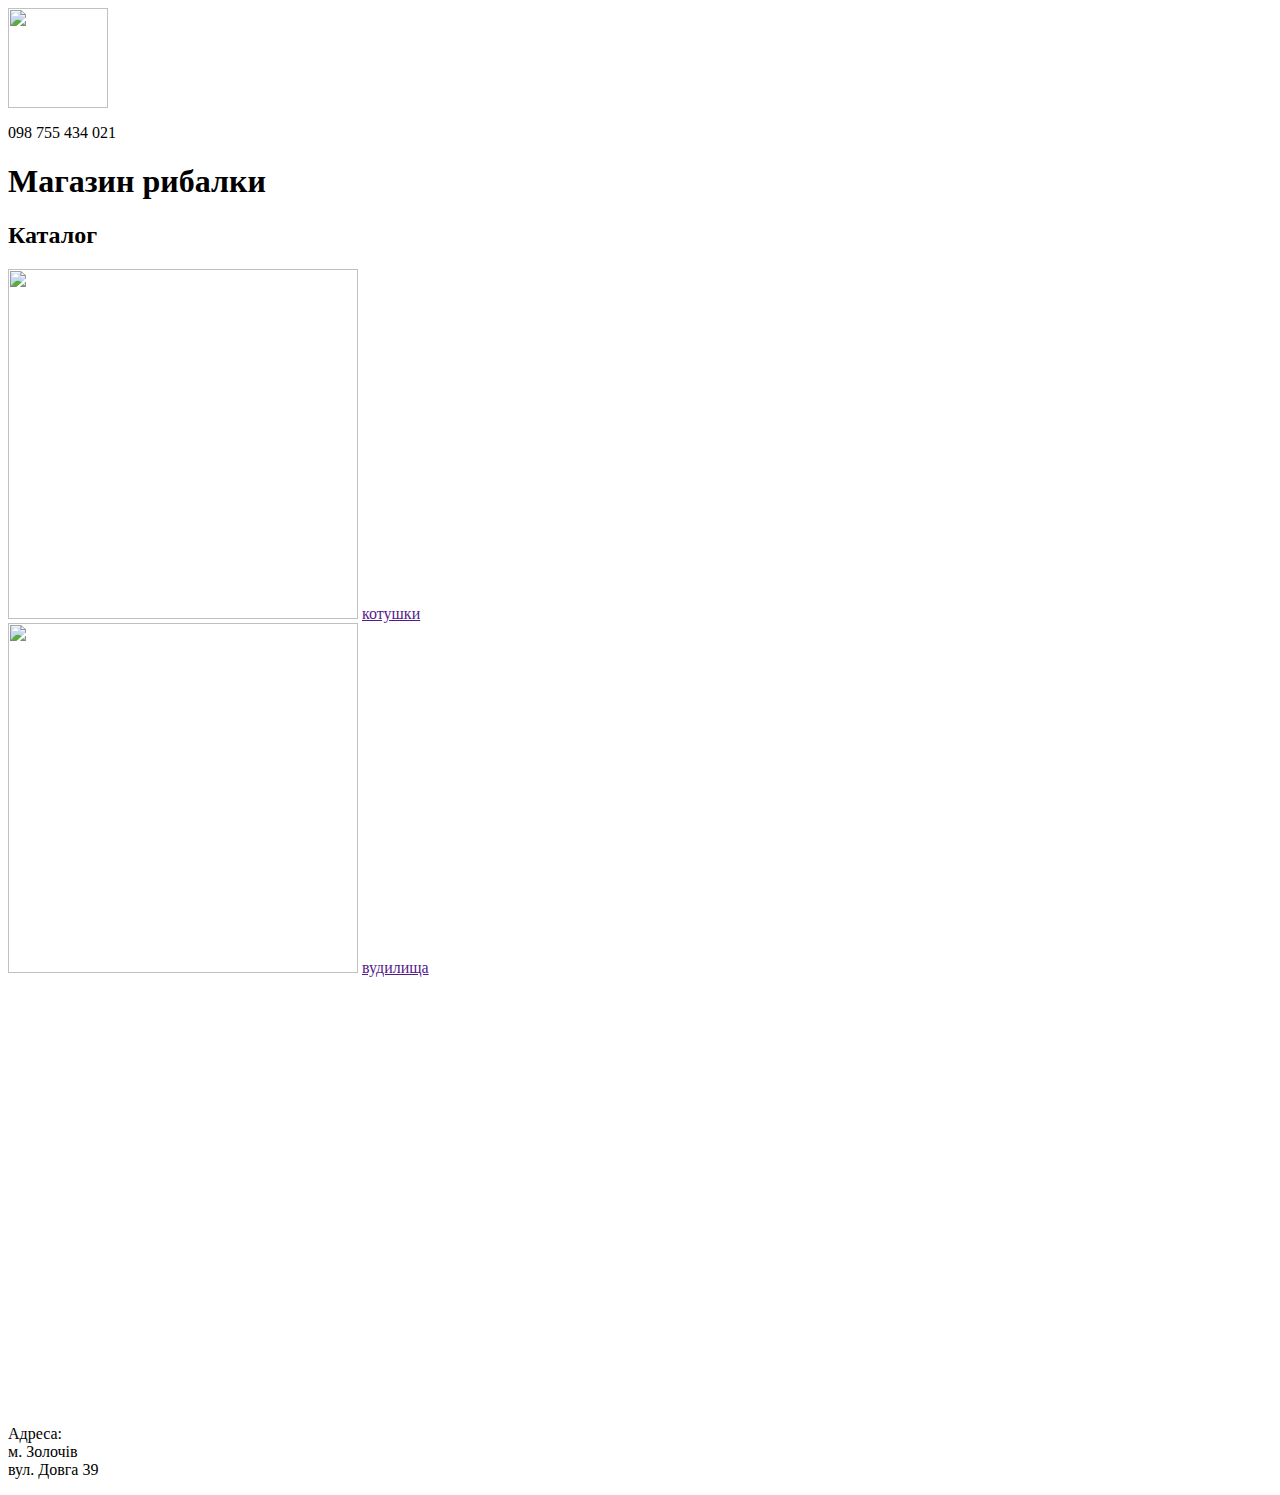
==== index.html @ 849894ee "Create index.html" ====
<html>
<head>
    <title>магазин рибалки</title>
     <link rel="stylesheet" href="style.css">
</head>
    <body>
<header>
    <img src="https://img.freepik.com/premium-vector/fishing-logo_7085-196.jpg" height="100px">
    <div>
    <p>
        098 755 434 021
    </p>
    
    </div>
    <h1>
        Магазин рибалки
    </h1>
</header>
<main>
    <h2>Каталог</h2>
    <section>
   
                <article class="product">
                    <img src="https://img.kwcdn.com/product/1e19d469a22/aa29f5db-427f-4ea1-83d0-da7fe8544655_1500x1500.jpeg?imageView2/2/w/650/q/50/format/webp" height="350px"/>
                    <a href="">котушки</a>
                </article>
             
                <article class="product">
                    <img src="https://images.prom.ua/5748879098_w300_h300_karpovoe-udilische-feima.jpg" height="350px"/>
                    <a href="">вудилища</a>
                </article>
               
    </section>
</main>
<footer>
    <br/>
    <br/>
     <br/>
    <br/>
     <br/>
    <br/>
     <br/>
    <br/>
     <br/>
    <br/>
     <br/>
    <br/>
     <br/>
    <br/>
     <br/>
    <br/>
     <br/>
    <br/>
    <br/>
    <br/>
     <br/>
    <br/>
    <div class="qwertyuiop">
    <br/>
    <p> 
        <br/>
        Адреса: 
        <br/>
        м. Золочів
        <br/>
         вул. Довга 39
         
    </p>
    </div>
    <p>
    </p>
</footer>
    </body>
</html>
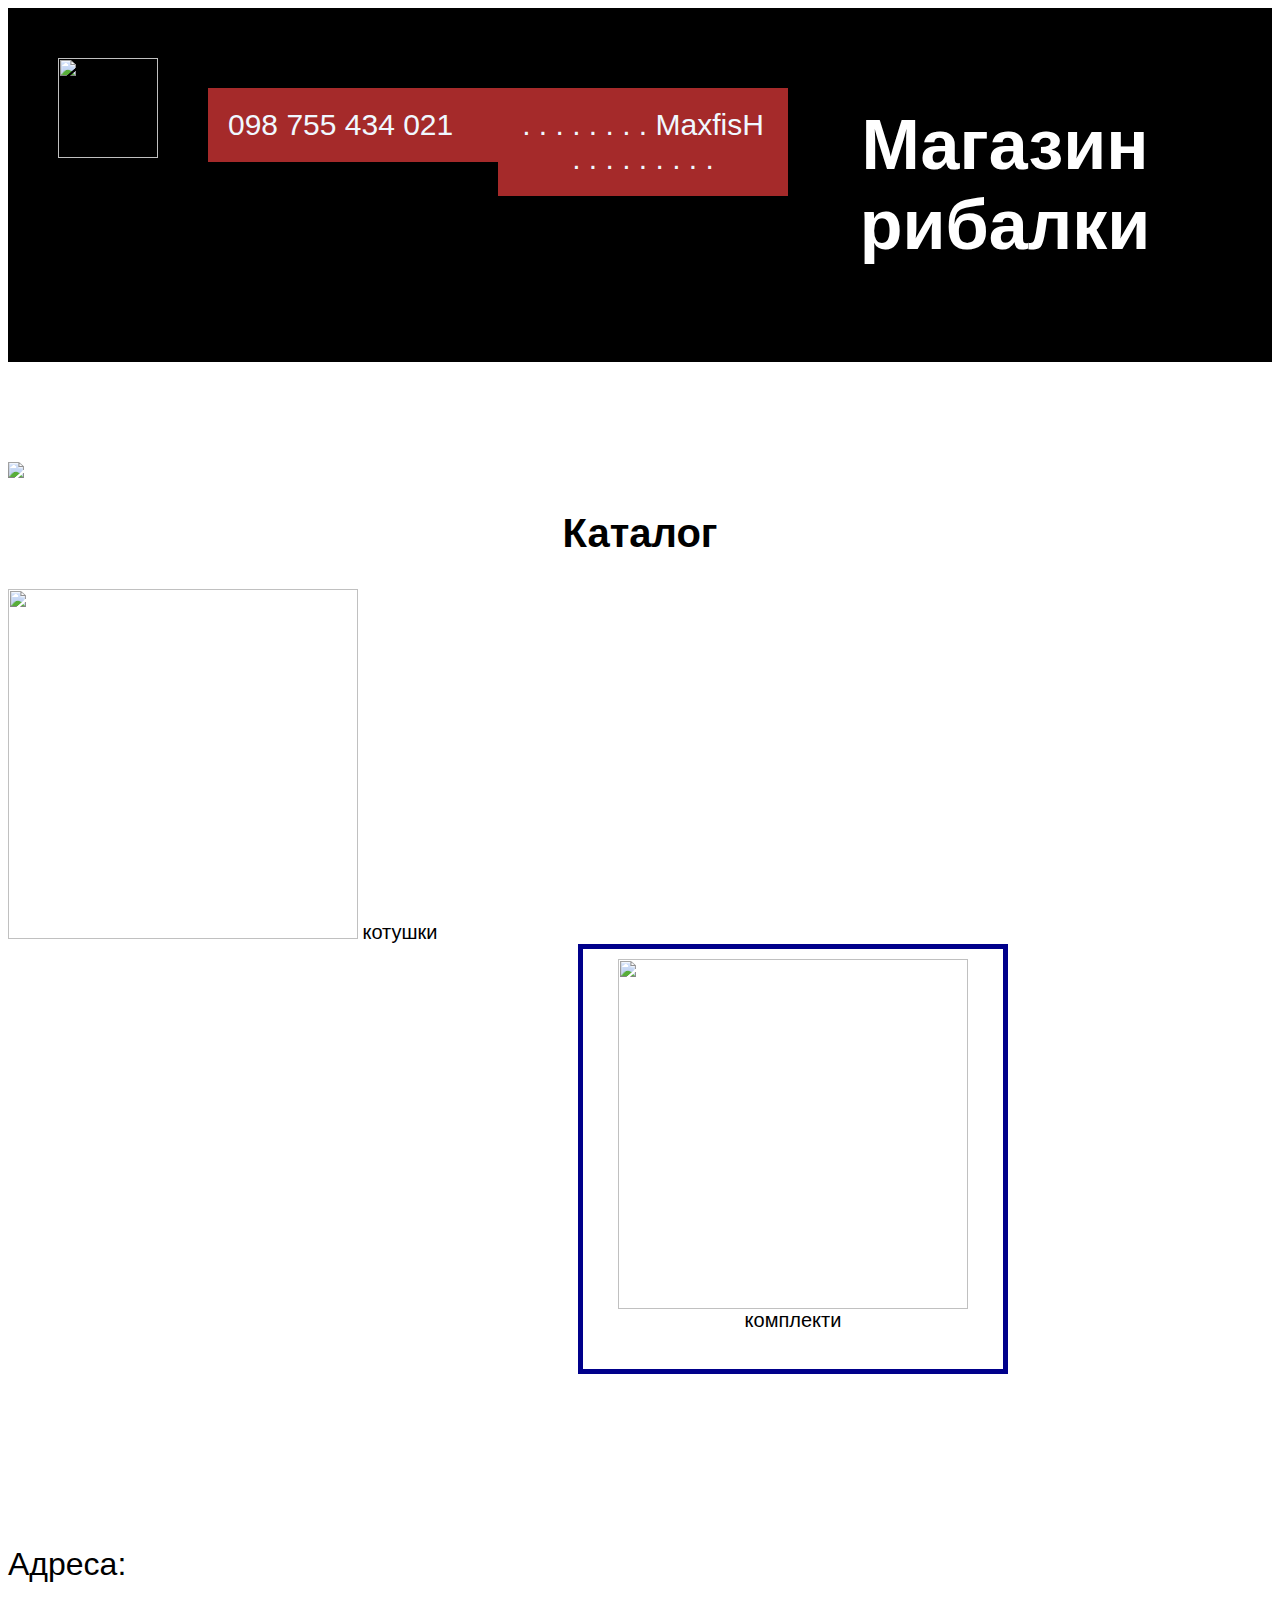
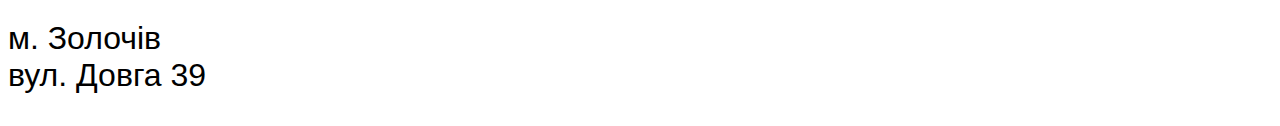
==== commit 770e9aa9: "Update index.html" ====
--- a/index.html
+++ b/index.html
@@ -1,35 +1,39 @@
 <html>
 <head>
-    <title>магазин рибалки</title>
+    <title>MaxfisH</title>
      <link rel="stylesheet" href="style.css">
 </head>
     <body>
 <header>
     <img src="https://img.freepik.com/premium-vector/fishing-logo_7085-196.jpg" height="100px">
     <div>
-    <p>
+    <p class="maxim">
         098 755 434 021
     </p>
     
     </div>
+    <p class="vasya">
+        . . . . . . . . MaxfisH . . . . . . . . . 
+    </p>
     <h1>
-        Магазин рибалки
+         Магазин рибалки
     </h1>
 </header>
 <main>
+    
+     <img class="builder" src="https://www.uvm.edu/~pass/tignor/mussels/images/Yellow_fish.gif">
     <h2>Каталог</h2>
     <section>
    
-                <article class="product">
+                <article class="productg">
                     <img src="https://img.kwcdn.com/product/1e19d469a22/aa29f5db-427f-4ea1-83d0-da7fe8544655_1500x1500.jpeg?imageView2/2/w/650/q/50/format/webp" height="350px"/>
                     <a href="">котушки</a>
                 </article>
              
                 <article class="product">
-                    <img src="https://images.prom.ua/5748879098_w300_h300_karpovoe-udilische-feima.jpg" height="350px"/>
-                    <a href="">вудилища</a>
+                    <img src="https://images.prom.ua/4383050947_w640_h640_4383050947.jpg" height="350px"/>
+                    <a href="">комплекти</a>
                 </article>
-               
     </section>
 </main>
 <footer>
@@ -58,13 +62,16 @@
     <div class="qwertyuiop">
     <br/>
     <p> 
+        <div class="rpg">
         <br/>
         Адреса: 
+        </div>
+        <div class="wer">
         <br/>
         м. Золочів
         <br/>
          вул. Довга 39
-         
+        </div>
     </p>
     </div>
     <p>
--- a/style.css
+++ b/style.css
@@ -0,0 +1,63 @@
+body{
+    font-family: sans-serif;
+    }
+h1{
+    text-align: center;
+    color: white;
+    font-size: 70px;
+}
+
+header p{
+    background-color: brown;
+    color: aliceblue;
+    font-size: 30px;
+    text-align: center;
+    padding: 20px;
+    width: 250px;
+    display: flex;
+    float: left;
+}
+header{
+   background-color: black;
+   padding: 50px;
+   
+}
+.product {
+    width: 400px;
+    text-align: center;
+    padding: 10px;
+    border: 5px solid darkblue;
+    background-color: white;
+    float: right;
+height: 400px;
+}
+a{
+    color: black;
+    text-decoration: none;
+    font-size: 20px;
+}
+main{
+    margin-top: 100px;
+}
+section{
+    width: 1000px;
+}
+
+header img{
+    float: left;
+    margin-right: 50px;
+}
+footer{
+
+}
+
+.qwertyuiop{
+    background-color: white;
+    font-size: xx-large;
+    margin-top: 100px;
+}
+
+h2{
+    text-align: center;
+    font-size: 40px;
+}
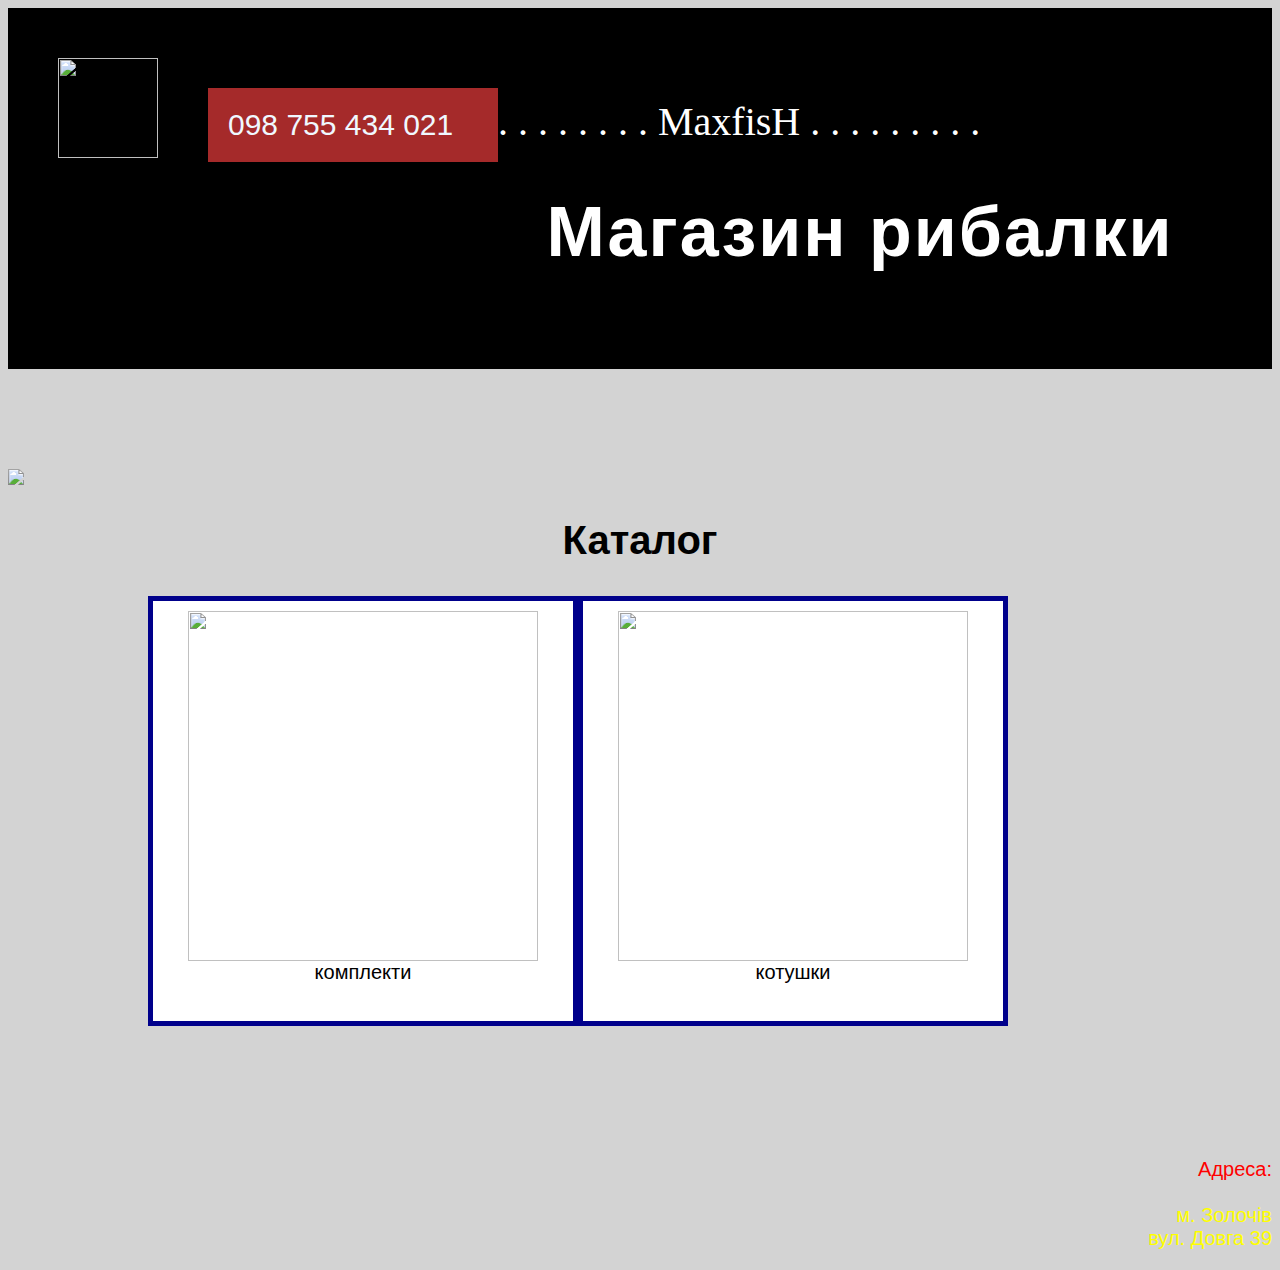
==== commit c80babd5: "Update index.html" ====
--- a/index.html
+++ b/index.html
@@ -27,12 +27,12 @@
    
                 <article class="productg">
                     <img src="https://img.kwcdn.com/product/1e19d469a22/aa29f5db-427f-4ea1-83d0-da7fe8544655_1500x1500.jpeg?imageView2/2/w/650/q/50/format/webp" height="350px"/>
-                    <a href="">котушки</a>
+                    <a href="https://mvovkm.github.io/love-fishing/index3.html">котушки</a>
                 </article>
              
                 <article class="product">
                     <img src="https://images.prom.ua/4383050947_w640_h640_4383050947.jpg" height="350px"/>
-                    <a href="">комплекти</a>
+                    <a href="https://mvovkm.github.io/love-fishing/index2.html">комплекти</a>
                 </article>
     </section>
 </main>
--- a/style.css
+++ b/style.css
@@ -1,13 +1,22 @@
 body{
     font-family: sans-serif;
+    background-color: lightgray;
     }
 h1{
     text-align: center;
     color: white;
     font-size: 70px;
+    display: block;
+  font-family: sans-serif;
+  letter-spacing: 2px;
+  transition: all .25s;
+  text-align: center;
+}
+h1:hover{
+    letter-spacing: 35px;
 }
 
-header p{
+.maxim{
     background-color: brown;
     color: aliceblue;
     font-size: 30px;
@@ -41,6 +50,7 @@
 }
 section{
     width: 1000px;
+    justify-content: center;
 }
 
 header img{
@@ -52,12 +62,41 @@
 }
 
 .qwertyuiop{
-    background-color: white;
-    font-size: xx-large;
+    font-size: 20px;
     margin-top: 100px;
+    text-align: right;
 }
 
 h2{
     text-align: center;
     font-size: 40px;
 }
+
+.vasya{
+    color: white;
+    font-size: 40px;
+font-family: cursive;
+right: 40px;
+}
+
+.builder:hover{
+    transform: translateX(1100px);
+    transition: 5s ease-in; 
+    margin-bottom: 100px;
+}
+.rpg{
+    color: red;
+}
+
+.wer{
+    color: yellow;
+}
+.productg{
+    width: 400px;
+    text-align: center;
+    padding: 10px;
+    border: 5px solid darkblue;
+    background-color: white;
+    float: right;
+height: 400px;
+}
